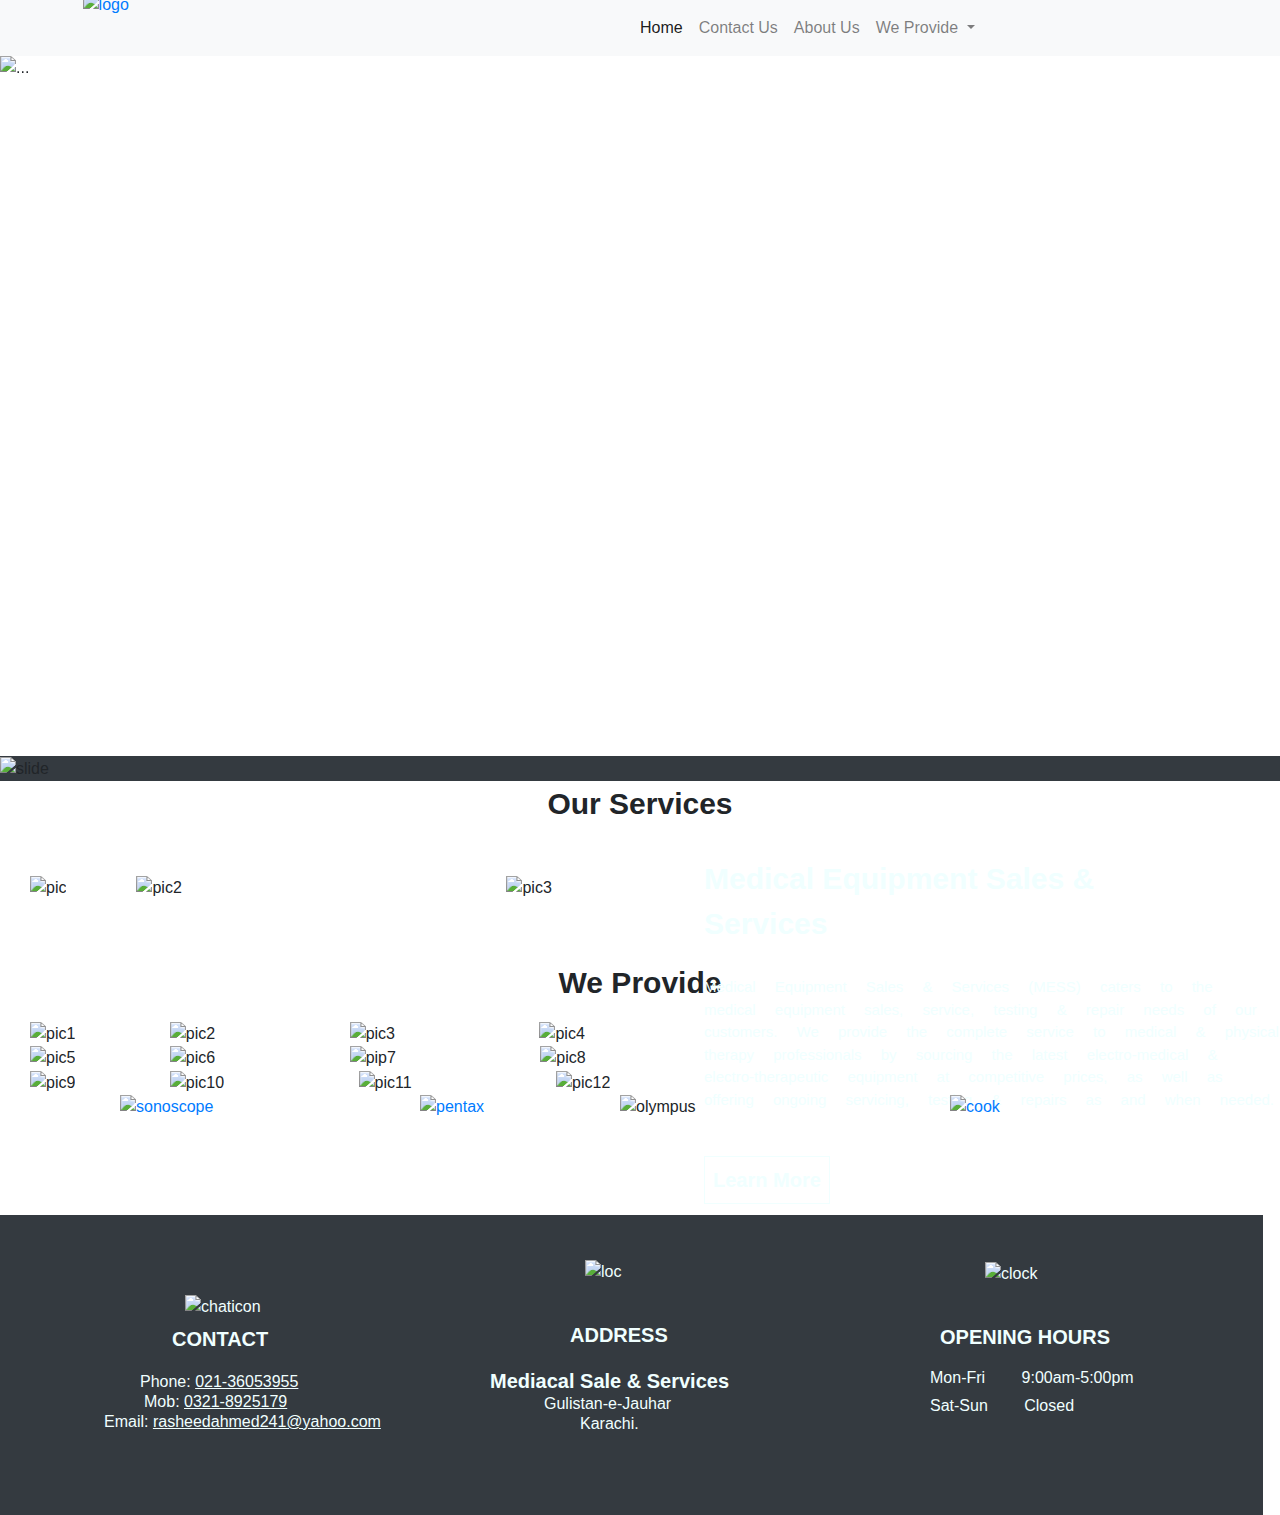
==== index.html @ e2d56783 "Add files via upload" ====
<!DOCTYPE html>
<html lang="en">

<head>
  <link rel="stylesheet" href="style.css">
  <link rel="stylesheet" href="https://stackpath.bootstrapcdn.com/bootstrap/4.4.1/css/bootstrap.min.css"
    integrity="sha384-Vkoo8x4CGsO3+Hhxv8T/Q5PaXtkKtu6ug5TOeNV6gBiFeWPGFN9MuhOf23Q9Ifjh" crossorigin="anonymous">
  <title>Anr Enterprises</title>


</head>


<body>
  <div>
  <nav class="navbar navbar-expand-lg navbar-light bg-light">
    <a class="navbar-brand" href="#" style="margin-left: 600px;"></a>
    <button class="navbar-toggler" type="button" data-toggle="collapse" data-target="#navbarNavDropdown"
      aria-controls="navbarNavDropdown" aria-expanded="false" aria-label="Toggle navigation">
      <span class="navbar-toggler-icon"></span>
    </button>
    <div class="collapse navbar-collapse" id="navbarNavDropdown">
      <ul class="navbar-nav">
        <li class="nav-item active">
          <a class="nav-link" href="index.html">Home <span class="sr-only">(current)</span></a>
        </li>
        <li class="nav-item">
          <a class="nav-link" href="Contact.html">Contact Us</a>
        </li>
        <li class="nav-item">
          <a class="nav-link" href="about.html">About Us</a>
        </li>
        <li class="nav-item dropdown">
          <a class="nav-link dropdown-toggle" href="#" id="navbarDropdownMenuLink" role="button" data-toggle="dropdown"
            aria-haspopup="true" aria-expanded="false">
            We Provide
          </a>
          <div class="dropdown-menu" aria-labelledby="navbarDropdownMenuLink">
            <a class="dropdown-item" href="sales.html">Sale</a>
            <a class="dropdown-item" href="repair.html">Repair </a>
          
            
          </div>
        </li>
      </ul>

      
      <div >
       <a href="index.html"> <img src="images/download.jpg" alt="logo"
        style="margin-left: -900px ; position: absolute; width: 70px; margin-top: -35px; "> </a>
      </div>

    </div>
  </nav>
</div>


  <div id="carouselExampleControls" class="carousel slide" data-ride="carousel">
    <div class="carousel-inner" style="height: 700px;">
      <div class="carousel-item active">
        <img src="images/bigstock-Doctor-With-Modern-Equipment-I-285302932.jpg"
          class="d-block w-100" alt="...">
      </div>
      <div class="carousel-item">
        <img src="images/healthcare.jpg" class="d-block w-100" alt="...">
      </div>
      <div class="carousel-item">
        <img src="images/iStock-914584056-1024x683.jpg" class="d-block w-100" alt="...">
      </div>
    </div>
    <a class="carousel-control-prev" href="#carouselExampleControls" role="button" data-slide="prev">
      <span class="carousel-control-prev-icon" aria-hidden="true"></span>
      <span class="sr-only">Previous</span>
    </a>
    <a class="carousel-control-next" href="#carouselExampleControls" role="button" data-slide="next">
      <span class="carousel-control-next-icon" aria-hidden="true"></span>
      <span class="sr-only">Next</span>
    </a>
  </div>

  <div class="bg-dark">

    <p
      style="font-weight: bold; color: azure; margin-left: 55%; margin-top: 100px; position: absolute; font-size: 30px;  ">
      Medical Equipment Sales & <br> Services
    </p>

    <p
      style=" color: azure; margin-left: 55%; margin-top: 220px; position: absolute; font-size: 15px; word-spacing: 1em;  ">
      Medical Equipment Sales & Services (MESS) caters to the medical equipment sales, service, testing & repair needs
      of our customers. We provide the complete service to medical & physical therapy professionals by sourcing the
      latest electro-medical & electro-therapeutic equipment at competitive prices, as well as offering ongoing
      servicing, testing & repairs as and when needed.
    </p>

    <a href="#"
      style="font-weight: bold; color: azure; margin-left: 55%; margin-top: 400px; position: absolute; font-size: 20px;  text-decoration: none;  border: 1px solid azure; padding: 8px;  ">Learn
      More</a>

    <img src="images/hiclipart.com.png" alt="slide">


  </div>


  <div style="text-align: center ; font-weight: bold; font-size: 30px;">

    Our Services
  </div>



  <div>



    <img src="images/Medical-endoscopy-instruments(350x233).jpg" alt="pic"
      style="margin-top: 50px; margin-left: 30px; height: 250px;">

    <img src="images/humanmedizin-geraete02.jpg" alt="pic2"
      style="margin-top: 50px; margin-left: 70px; height: 250px; position: absolute;">
    <img src="images/endoscopy-2.jpg" alt="pic3"
      style="margin-top: 50px;  height: 270px; margin-left: 440px; margin-bottom: 90px; position: absolute; width: auto; ">

  </div>


  <div class="provide">
    <p style="text-align: center; margin-top: 60px; font-weight: bold; font-size: 30px;">
      We Provide
    </p>
    <img src="images/1.png" alt="pic1" style="margin-left: 30px; width: 200px;">
    <img src="images/2.png" alt="pic2" style="margin-left: 90px; width: 200px;">
    <img src="images/3.png" alt="pic3" style="margin-left: 130px; width: 200px;">
    <img src="images/4.png" alt="pic4" style="margin-left: 140px; width: 200px;">

  </div>


  <div>

    <img src="images/5.png" alt="pic5" style="margin-left: 30px; width: 200px;">
    <img src="images/6.png" alt="pic6" style="margin-left: 90px; width: 200px;">
    <img src="images/7.png" alt="pip7" style="margin-left: 130px; width: 200px;">
    <img src="images/8.png" alt="pic8" style="margin-left: 140px; width: 200px;">


  </div>

  <div>

    <img src="images/9.png" alt="pic9" style="margin-left: 30px; width: 200px;">
    <img src="images/10.png" alt="pic10" style="margin-left: 90px; width: 200px;">
    <img src="images/11.png" alt="pic11" style="margin-left: 130px; width: 200px;">
    <img src="images/12.png" alt="pic12" style="margin-left: 140px; width: 200px;">


  </div>


  <div>
    <a href="http://www.sonoscape.com/"> <img src="images/download.png" alt="sonoscope"
        style="width: 270px; margin-left: 120px; position: absolute;"></a>
    <a href="http://pentax.pk/"> <img src="images/pentax-medical-logo-vector.png" alt="pentax"
        style="width: 170px; margin-left: 420px; position: absolute;"> </a>
    <a href="https://www.olympus-global.com/"></a> <img src="images/olympus-png-6.png"
      alt="olympus" style="width: 270px; margin-left: 620px; position: absolute;">
    <a href="cookmedical.com"> <img src="images/CookMedical.png" alt="cook"
        style="width: 150px; margin-left: 950px; position: absolute;"> </a>

  </div>


  <div class="bg-dark" style="position: absolute; margin-top: 120px; width: 1263px; height: 300px; color: azure ; ">

    <div style="margin-left: 60px;">


      <div>
        <img src="images/chat-4-512.png" alt="chaticon"
          style="width: 55px; margin-top: 80px; margin-left: 125px;">
        <p style="font-weight: bold; font-size: 20px; text-transform: uppercase; margin-left: 112px; margin-top: 5px;">
          Contact</p>
        <p style="margin-left: 80px;">Phone: <u>021-36053955</u></p>
        <p style="margin-top: -20px; margin-left: 84px;">Mob: <u>0321-8925179</u></p>
        <p style="margin-left: 44px; margin-top: -20px;">Email: <u>rasheedahmed241@yahoo.com</u></p>

      </div>


      <div><img src="images/pin-8-512.png" alt="loc"
          style="width: 55px; margin-top: -60px; margin-left: 525px; position: absolute;">
        <p style="font-weight: bold; font-size: 20px;  margin-left: 510px; margin-top: -130px;">ADDRESS</p>
        <p style="font-weight: bold; font-size: 20px; margin-left: 430px;">
          Mediacal Sale & Services
        </p>
        <p style="margin-top: -20px; margin-left: 484px;">
          Gulistan-e-Jauhar
        </p>

        <p style="margin-top: -20px; margin-left: 520px;">Karachi.</p>


      </div>


      <div>
        <img src="images/time-13-512.png" alt="clock"
          style="width: 55px; margin-top: -60px; margin-left: 925px; position: absolute;">
        <p style="font-weight: bold; font-size: 20px; margin-left: 880px; margin-top: -130px;">OPENING HOURS</p>

        <p style="margin-top: -2px; margin-left: 870px; word-spacing: 2em;"> Mon-Fri 9:00am-5:00pm</p>
        <p style="margin-top: -12px; margin-left: 870px; word-spacing: 2em;">Sat-Sun Closed</p>

      </div>

    </div>


  </div>



















  <script src="https://code.jquery.com/jquery-3.4.1.slim.min.js"
    integrity="sha384-J6qa4849blE2+poT4WnyKhv5vZF5SrPo0iEjwBvKU7imGFAV0wwj1yYfoRSJoZ+n"
    crossorigin="anonymous"></script>
  <script src="https://cdn.jsdelivr.net/npm/popper.js@1.16.0/dist/umd/popper.min.js"
    integrity="sha384-Q6E9RHvbIyZFJoft+2mJbHaEWldlvI9IOYy5n3zV9zzTtmI3UksdQRVvoxMfooAo"
    crossorigin="anonymous"></script>
  <script src="https://stackpath.bootstrapcdn.com/bootstrap/4.4.1/js/bootstrap.min.js"
    integrity="sha384-wfSDF2E50Y2D1uUdj0O3uMBJnjuUD4Ih7YwaYd1iqfktj0Uod8GCExl3Og8ifwB6"
    crossorigin="anonymous"></script>
</body>

</html>
---- style.css ----
.touch{
  margin-top: 30px;
  margin: 30px;
  font-weight: bold;
  font-size: 30px;
}
body
{
  background-color: antiquewhite;
  width: 100%;
  height: auto;
}
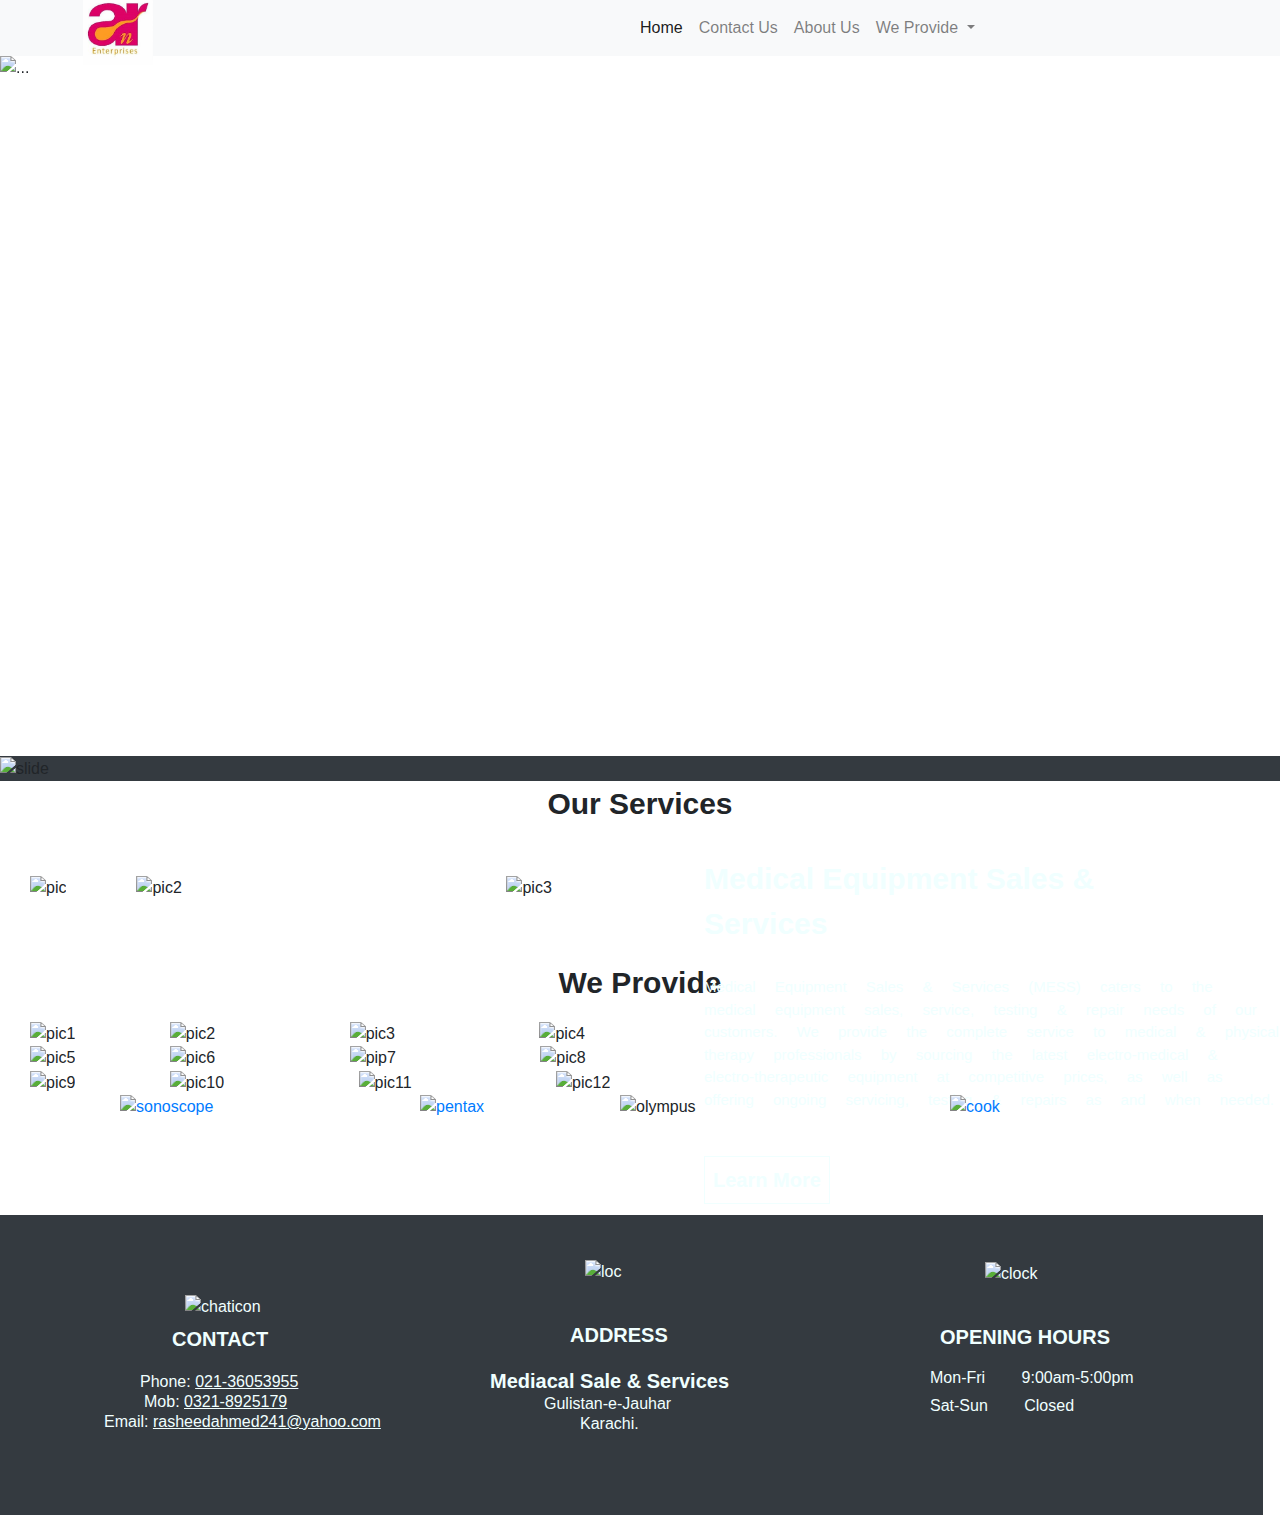
==== commit b7eefa51: "Update index.html" ====
--- a/index.html
+++ b/index.html
@@ -46,7 +46,7 @@
 
       
       <div >
-       <a href="index.html"> <img src="images/download.jpg" alt="logo"
+       <a href="index.html"> <img src="download.jpg" alt="logo"
         style="margin-left: -900px ; position: absolute; width: 70px; margin-top: -35px; "> </a>
       </div>
 
@@ -248,4 +248,4 @@
     crossorigin="anonymous"></script>
 </body>
 
-</html>+</html>
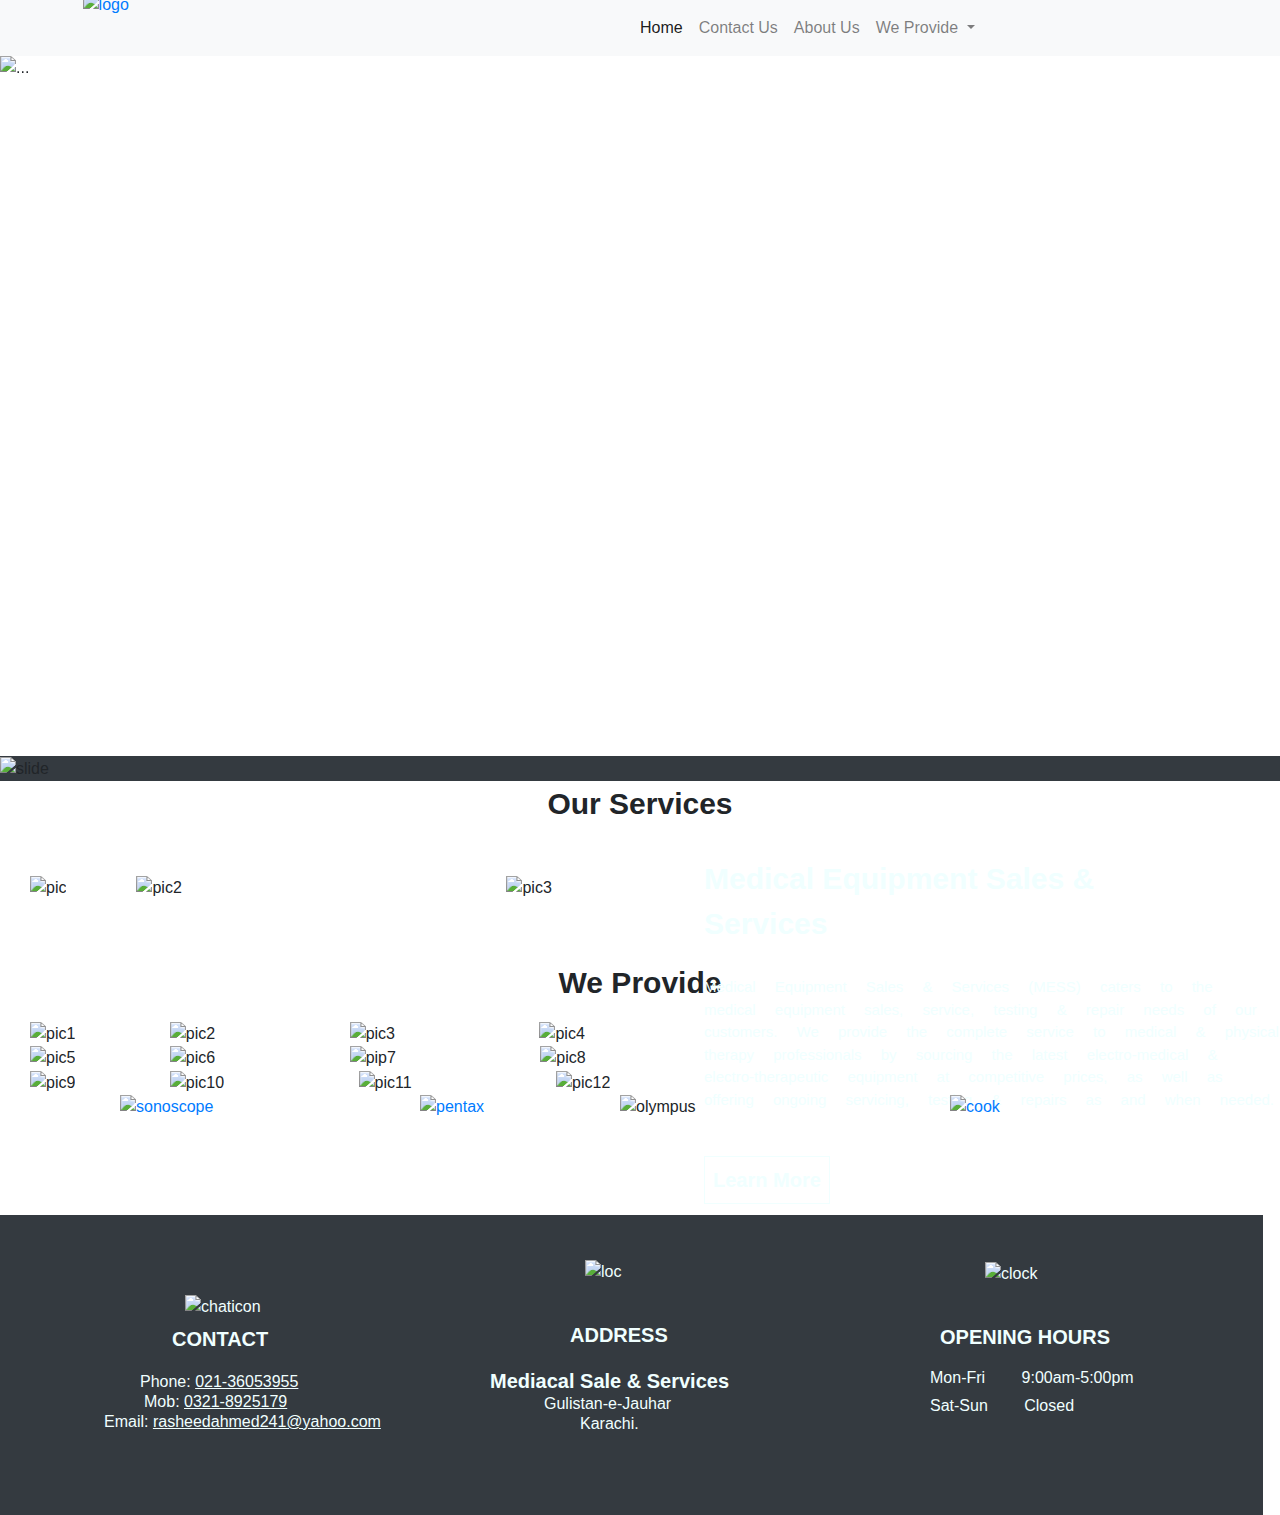
==== commit ca3efd7d: "Update index.html" ====
--- a/index.html
+++ b/index.html
@@ -46,7 +46,7 @@
 
       
       <div >
-       <a href="index.html"> <img src="download.jpg" alt="logo"
+       <a href="index.html"> <img src="images/download.jpg" alt="logo"
         style="margin-left: -900px ; position: absolute; width: 70px; margin-top: -35px; "> </a>
       </div>
 
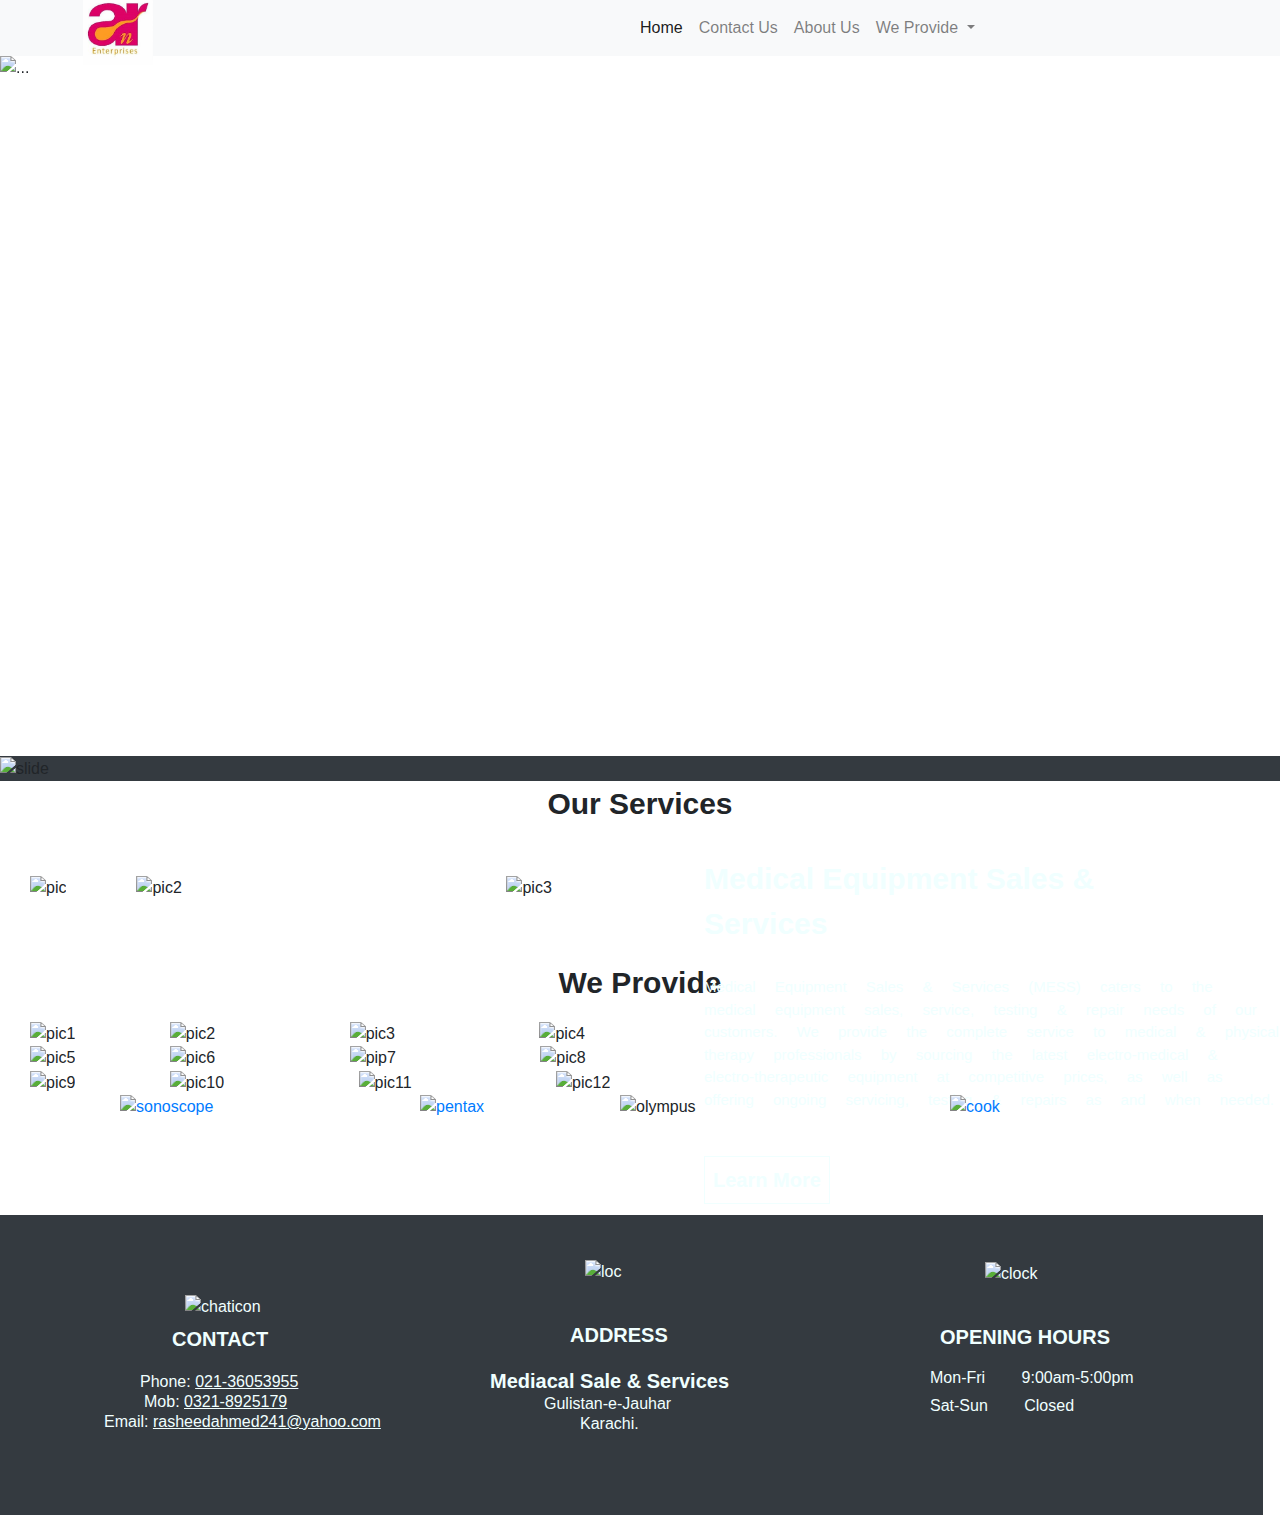
==== commit fee13137: "Update index.html" ====
--- a/index.html
+++ b/index.html
@@ -46,7 +46,7 @@
 
       
       <div >
-       <a href="index.html"> <img src="images/download.jpg" alt="logo"
+       <a href="index.html"> <img src="download.jpg" alt="logo"
         style="margin-left: -900px ; position: absolute; width: 70px; margin-top: -35px; "> </a>
       </div>
 
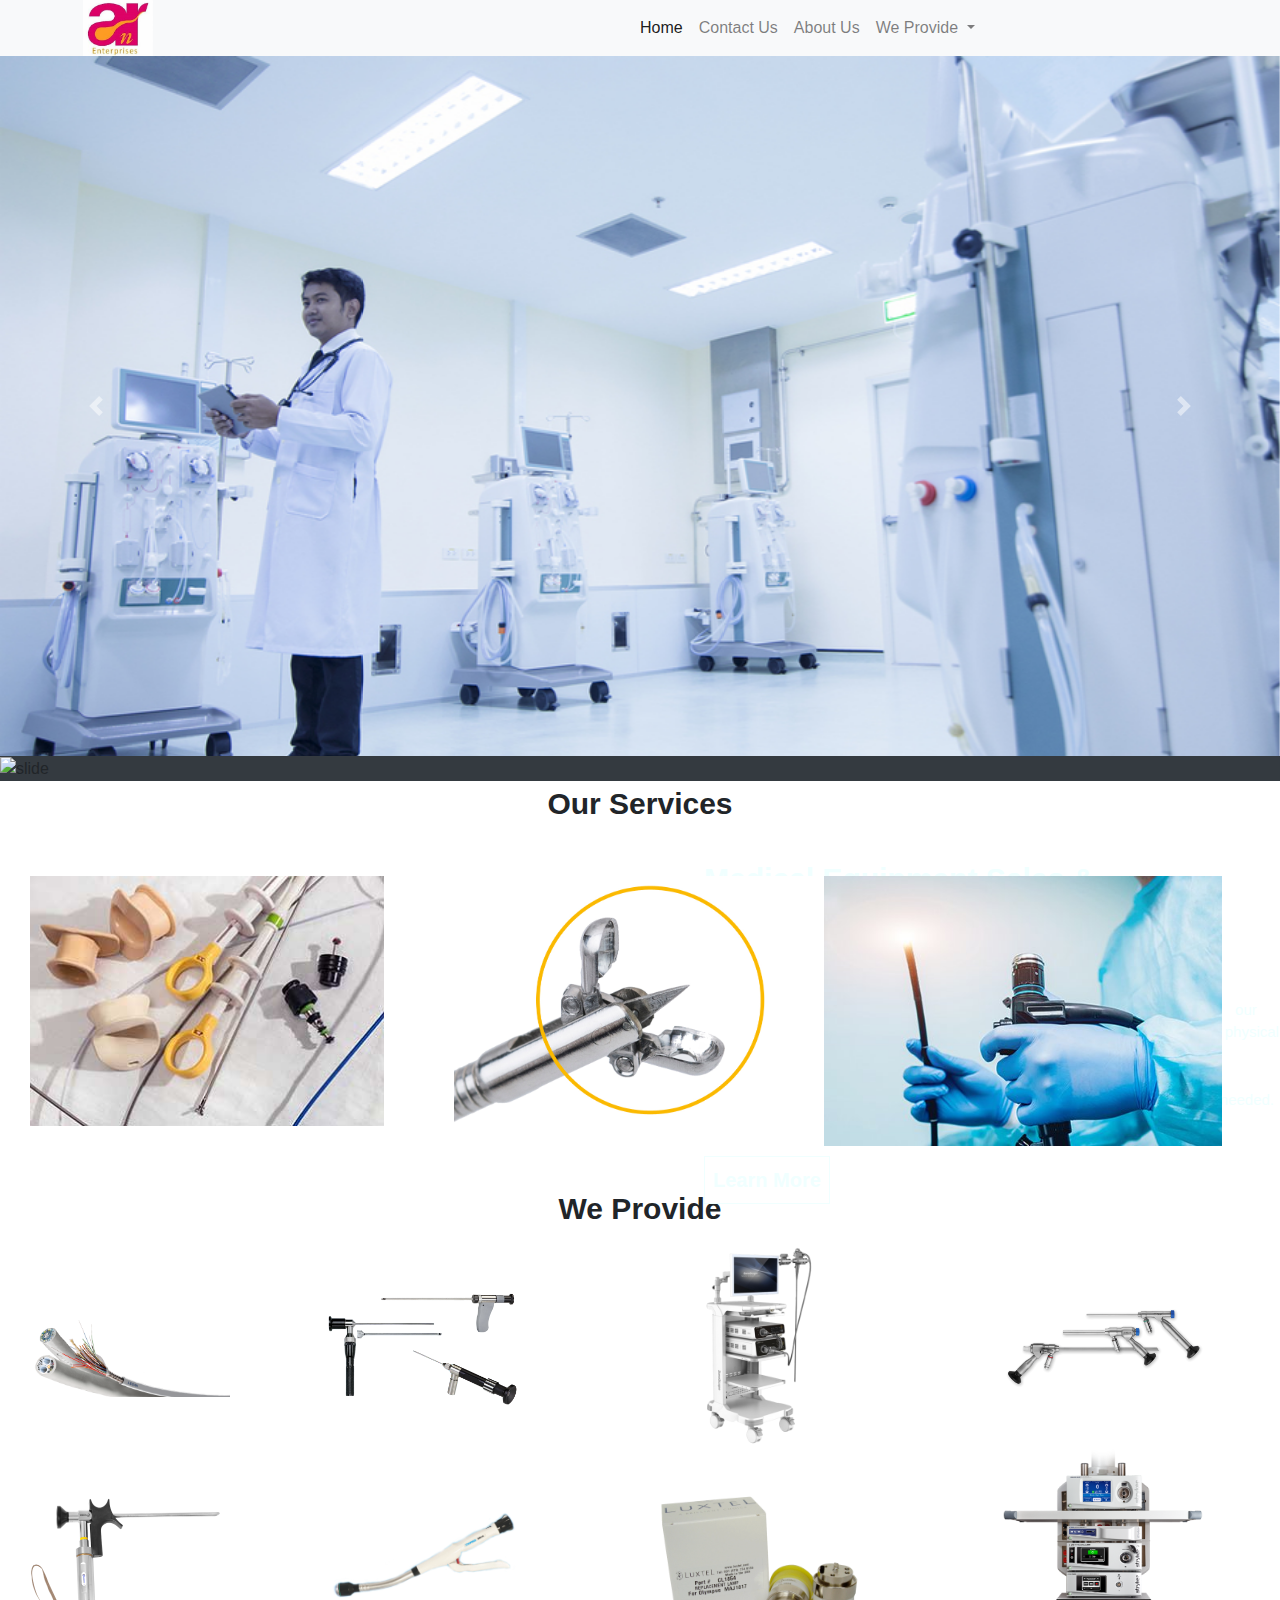
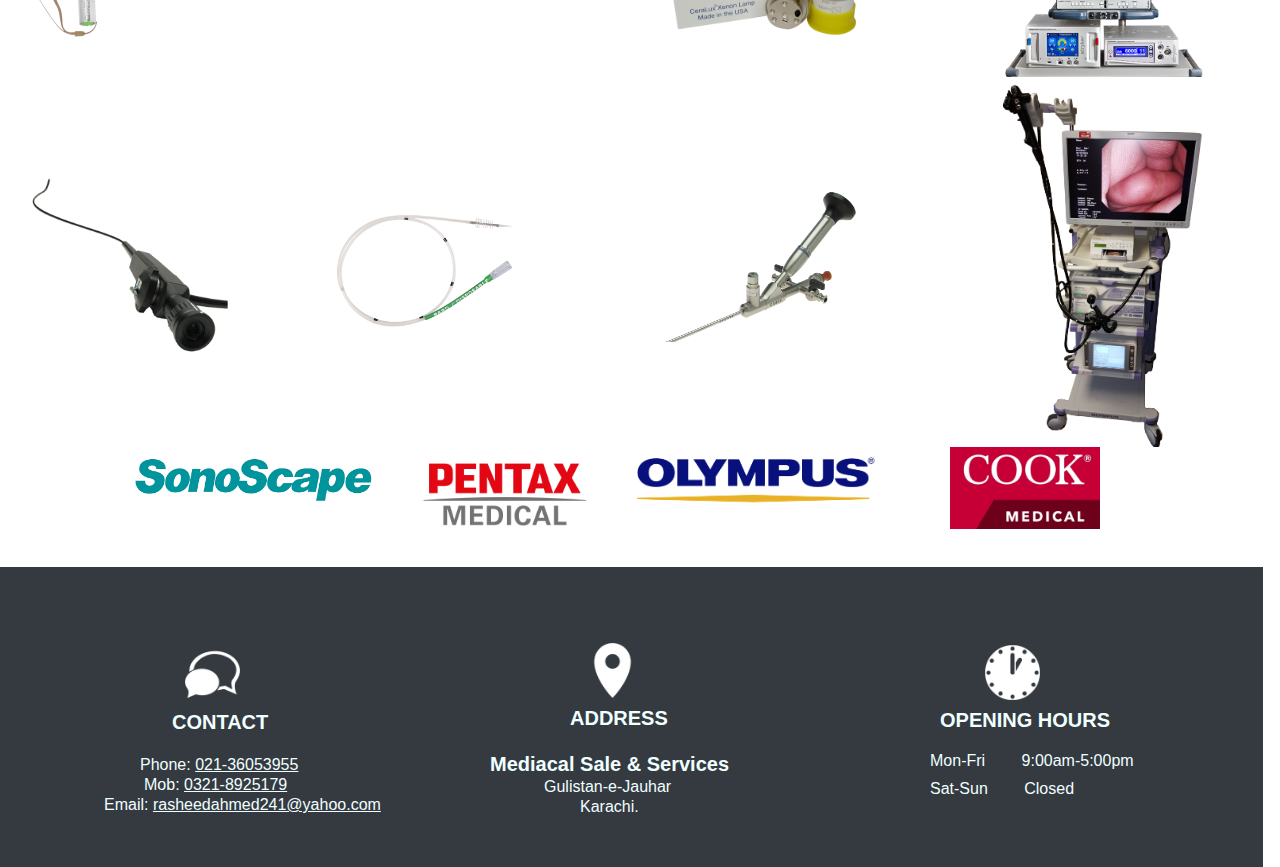
==== commit 4d3bfc4d: "Update index.html" ====
--- a/index.html
+++ b/index.html
@@ -58,14 +58,14 @@
   <div id="carouselExampleControls" class="carousel slide" data-ride="carousel">
     <div class="carousel-inner" style="height: 700px;">
       <div class="carousel-item active">
-        <img src="images/bigstock-Doctor-With-Modern-Equipment-I-285302932.jpg"
+        <img src="bigstock-Doctor-With-Modern-Equipment-I-285302932.jpg"
           class="d-block w-100" alt="...">
       </div>
       <div class="carousel-item">
-        <img src="images/healthcare.jpg" class="d-block w-100" alt="...">
+        <img src="healthcare.jpg" class="d-block w-100" alt="...">
       </div>
       <div class="carousel-item">
-        <img src="images/iStock-914584056-1024x683.jpg" class="d-block w-100" alt="...">
+        <img src="iStock-914584056-1024x683.jpg" class="d-block w-100" alt="...">
       </div>
     </div>
     <a class="carousel-control-prev" href="#carouselExampleControls" role="button" data-slide="prev">
@@ -114,12 +114,12 @@
 
 
 
-    <img src="images/Medical-endoscopy-instruments(350x233).jpg" alt="pic"
+    <img src="Medical-endoscopy-instruments(350x233).jpg" alt="pic"
       style="margin-top: 50px; margin-left: 30px; height: 250px;">
 
-    <img src="images/humanmedizin-geraete02.jpg" alt="pic2"
+    <img src="humanmedizin-geraete02.jpg" alt="pic2"
       style="margin-top: 50px; margin-left: 70px; height: 250px; position: absolute;">
-    <img src="images/endoscopy-2.jpg" alt="pic3"
+    <img src="endoscopy-2.jpg" alt="pic3"
       style="margin-top: 50px;  height: 270px; margin-left: 440px; margin-bottom: 90px; position: absolute; width: auto; ">
 
   </div>
@@ -129,43 +129,43 @@
     <p style="text-align: center; margin-top: 60px; font-weight: bold; font-size: 30px;">
       We Provide
     </p>
-    <img src="images/1.png" alt="pic1" style="margin-left: 30px; width: 200px;">
-    <img src="images/2.png" alt="pic2" style="margin-left: 90px; width: 200px;">
-    <img src="images/3.png" alt="pic3" style="margin-left: 130px; width: 200px;">
-    <img src="images/4.png" alt="pic4" style="margin-left: 140px; width: 200px;">
-
-  </div>
-
-
-  <div>
-
-    <img src="images/5.png" alt="pic5" style="margin-left: 30px; width: 200px;">
-    <img src="images/6.png" alt="pic6" style="margin-left: 90px; width: 200px;">
-    <img src="images/7.png" alt="pip7" style="margin-left: 130px; width: 200px;">
-    <img src="images/8.png" alt="pic8" style="margin-left: 140px; width: 200px;">
-
-
-  </div>
-
-  <div>
-
-    <img src="images/9.png" alt="pic9" style="margin-left: 30px; width: 200px;">
-    <img src="images/10.png" alt="pic10" style="margin-left: 90px; width: 200px;">
-    <img src="images/11.png" alt="pic11" style="margin-left: 130px; width: 200px;">
-    <img src="images/12.png" alt="pic12" style="margin-left: 140px; width: 200px;">
-
-
-  </div>
-
-
-  <div>
-    <a href="http://www.sonoscape.com/"> <img src="images/download.png" alt="sonoscope"
+    <img src="1.png" alt="pic1" style="margin-left: 30px; width: 200px;">
+    <img src="2.png" alt="pic2" style="margin-left: 90px; width: 200px;">
+    <img src="3.png" alt="pic3" style="margin-left: 130px; width: 200px;">
+    <img src="4.png" alt="pic4" style="margin-left: 140px; width: 200px;">
+
+  </div>
+
+
+  <div>
+
+    <img src="5.png" alt="pic5" style="margin-left: 30px; width: 200px;">
+    <img src="6.png" alt="pic6" style="margin-left: 90px; width: 200px;">
+    <img src="7.png" alt="pip7" style="margin-left: 130px; width: 200px;">
+    <img src="8.png" alt="pic8" style="margin-left: 140px; width: 200px;">
+
+
+  </div>
+
+  <div>
+
+    <img src="9.png" alt="pic9" style="margin-left: 30px; width: 200px;">
+    <img src="10.png" alt="pic10" style="margin-left: 90px; width: 200px;">
+    <img src="11.png" alt="pic11" style="margin-left: 130px; width: 200px;">
+    <img src="12.png" alt="pic12" style="margin-left: 140px; width: 200px;">
+
+
+  </div>
+
+
+  <div>
+    <a href="http://www.sonoscape.com/"> <img src="download.png" alt="sonoscope"
         style="width: 270px; margin-left: 120px; position: absolute;"></a>
-    <a href="http://pentax.pk/"> <img src="images/pentax-medical-logo-vector.png" alt="pentax"
+    <a href="http://pentax.pk/"> <img src="pentax-medical-logo-vector.png" alt="pentax"
         style="width: 170px; margin-left: 420px; position: absolute;"> </a>
-    <a href="https://www.olympus-global.com/"></a> <img src="images/olympus-png-6.png"
+    <a href="https://www.olympus-global.com/"></a> <img src="olympus-png-6.png"
       alt="olympus" style="width: 270px; margin-left: 620px; position: absolute;">
-    <a href="cookmedical.com"> <img src="images/CookMedical.png" alt="cook"
+    <a href="cookmedical.com"> <img src="CookMedical.png" alt="cook"
         style="width: 150px; margin-left: 950px; position: absolute;"> </a>
 
   </div>
@@ -177,7 +177,7 @@
 
 
       <div>
-        <img src="images/chat-4-512.png" alt="chaticon"
+        <img src="chat-4-512.png" alt="chaticon"
           style="width: 55px; margin-top: 80px; margin-left: 125px;">
         <p style="font-weight: bold; font-size: 20px; text-transform: uppercase; margin-left: 112px; margin-top: 5px;">
           Contact</p>
@@ -188,7 +188,7 @@
       </div>
 
 
-      <div><img src="images/pin-8-512.png" alt="loc"
+      <div><img src="pin-8-512.png" alt="loc"
           style="width: 55px; margin-top: -60px; margin-left: 525px; position: absolute;">
         <p style="font-weight: bold; font-size: 20px;  margin-left: 510px; margin-top: -130px;">ADDRESS</p>
         <p style="font-weight: bold; font-size: 20px; margin-left: 430px;">
@@ -205,7 +205,7 @@
 
 
       <div>
-        <img src="images/time-13-512.png" alt="clock"
+        <img src="time-13-512.png" alt="clock"
           style="width: 55px; margin-top: -60px; margin-left: 925px; position: absolute;">
         <p style="font-weight: bold; font-size: 20px; margin-left: 880px; margin-top: -130px;">OPENING HOURS</p>
 
